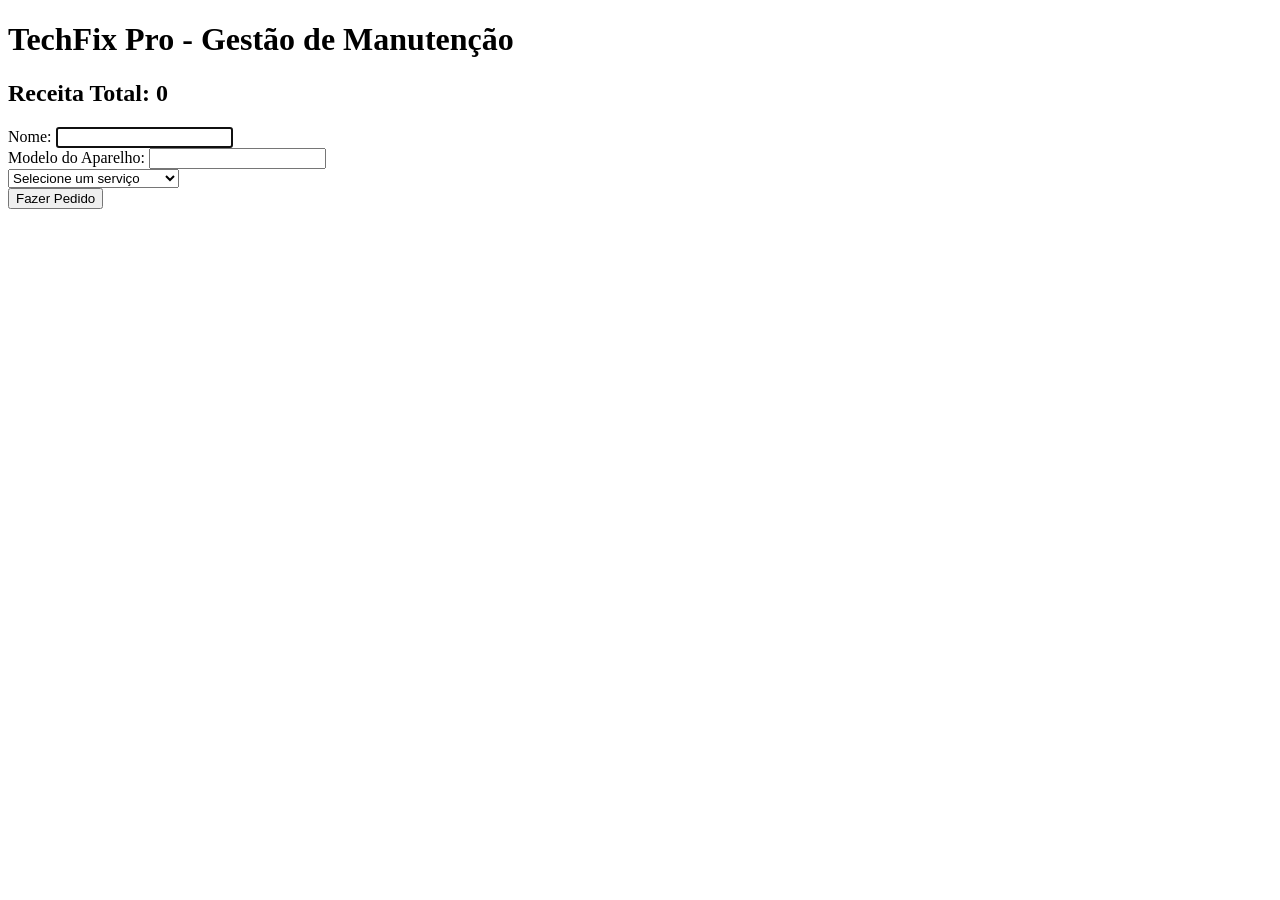
==== exercise/index.html @ 15730454 "techFix: criando os estilos base para o seguimento do exercício;" ====
<!DOCTYPE html>
<html lang="pt-BR">
<head>
    <meta charset="UTF-8">
    <meta name="viewport" content="width=device-width, initial-scale=1.0">
    <title>TechFix Pro</title>
    <link rel="stylesheet" href="styles/index.css">
</head>
<body>
    <header>
        <h1>TechFix Pro - Gestão de Manutenção</h1>
        <div class="total-income">
            <h2>Receita Total:
                <span class="total-income-value">0</span>
            </h2>
        </div>
    </header>

    <main>
        <section class="data-wrapper">
            <form action="">
                <div class="user-box">
                    <label for="inCliente">Nome:</label>
                    <input type="text" name="cliente" id="inCliente" required autofocus>
                </div>
                <div class="aparelho-box">
                    <label for="inAparelho">Modelo do Aparelho:</label>
                    <input type="text" name="aparelho" id="inAparelho" required>
                </div>
                <div class="menu">
                    <select name="menu" id="inMenu">
                        <option value="0">Selecione um serviço</option>
                        <option value="1">Limpeza Básica</option>
                        <option value="2">Limpeza Profunda</option>
                        <option value="3">Troca de Analógico</option>
                        <option value="4">Reparo de Placa</option>
                        <option value="5">Calibragem de Sensor</option>
                        <option value="6">Manutenção de Televisor</option>
                    </select>
                </div>
                <input type="button" value="Fazer Pedido" class="send-btn">
            </form>

        </section>
        <section class="view-data">
            <div class="pending-orders">

            </div>

            <div class="orders-finished">

            </div>
        </section>
    </main>
    
</body>
</html>
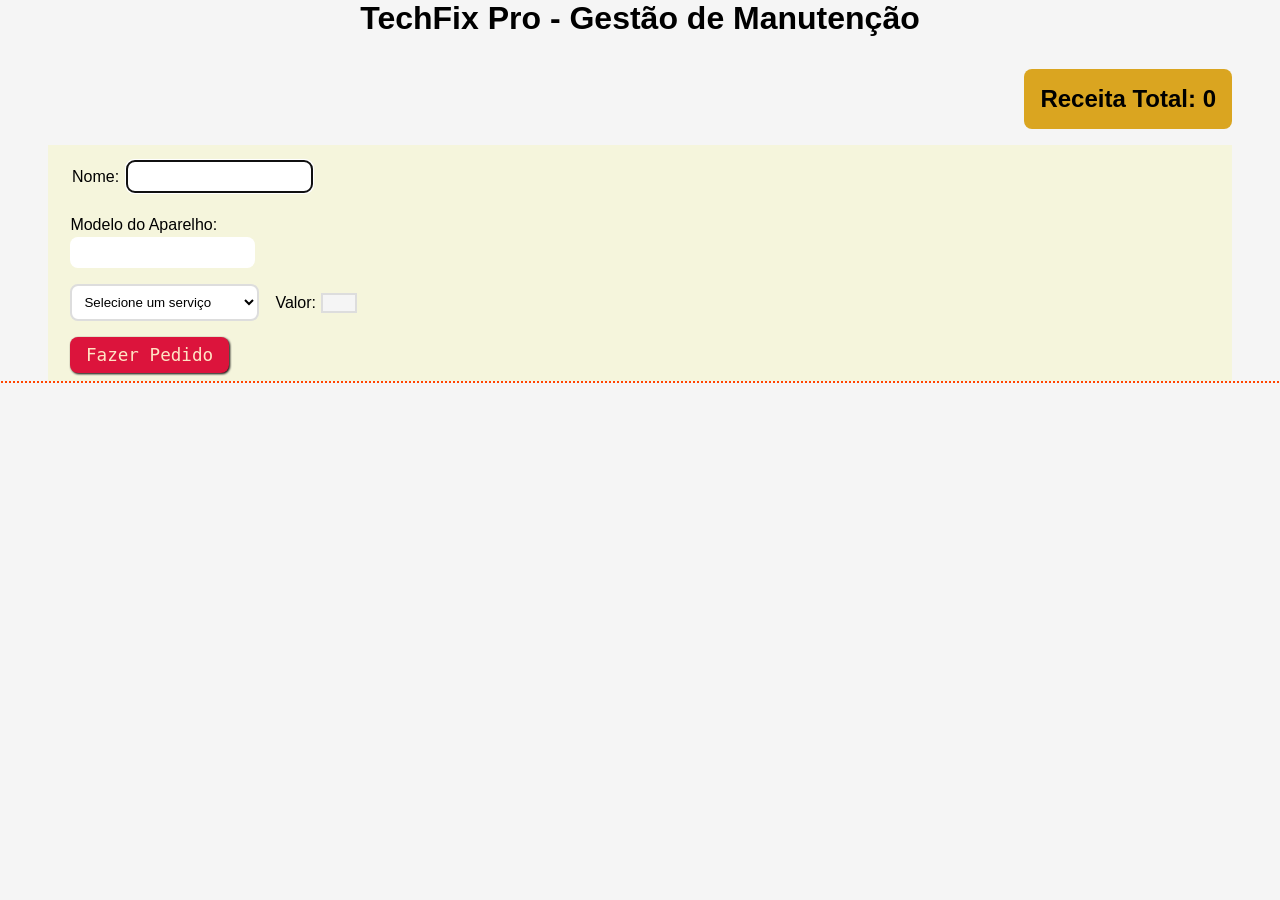
==== commit eb79a0bb: "techFix: avançando na lógica de negócio da aplicação" ====
--- a/exercise/index.html
+++ b/exercise/index.html
@@ -37,6 +37,14 @@
                         <option value="5">Calibragem de Sensor</option>
                         <option value="6">Manutenção de Televisor</option>
                     </select>
+                    <div class="box-order">
+                        <label for="order-checkbox">Valor:</label>
+                        <div id="order-checkbox">
+                            <span class="order-value"></span>
+                            
+    
+                        </div>
+                    </div>
                 </div>
                 <input type="button" value="Fazer Pedido" class="send-btn">
             </form>
@@ -53,5 +61,7 @@
         </section>
     </main>
     
+
+    <script src="techfix-app.js"></script>
 </body>
 </html>
--- a/exercise/styles/index.css
+++ b/exercise/styles/index.css
@@ -0,0 +1,223 @@
+* {
+    box-sizing: border-box;
+    margin: 0;
+    padding: 0;
+}
+
+body {
+    display: flex;
+    flex-direction: column;
+    gap: 1rem;
+
+    outline: 2px dotted orangered;
+    margin-inline: auto;
+    background-color: bisque;
+    max-width: 90rem;
+    padding-inline: 3rem;
+    
+    background-color: #f5f5f5;
+    font-family: 'Segoe UI', Tahoma, Geneva, Verdana, sans-serif;
+
+}
+
+header {
+    display: flex;
+    flex-flow: column nowrap;
+    justify-content: center;
+    align-items: center;
+    gap: 2rem;
+
+
+    width: 100%;
+    margin-inline: auto;
+
+    & .total-income {
+        display: flex;
+        align-self: flex-end;
+        
+        font-family: Verdana, Geneva, Tahoma, sans-serif;
+        font-weight: 500;
+        background-color: goldenrod;
+        padding: 1rem;
+        border-radius: 8px;
+        box-shadow: inset
+        0 1px 1px 2px #0000007a
+        0 1px 2px 4px #00000046
+        0 1px 4px 5px #0000001f;
+    }
+}
+
+main {
+    background-color: beige;
+}
+
+
+
+
+form {
+    display: flex;
+    flex-flow: column wrap;
+    justify-content: center;
+    gap: .5rem;
+
+    padding: .5rem;
+
+
+    & .user-box {
+        display: flex;
+        align-items: center;
+        gap: .5rem;
+        padding-block: .5rem;
+        padding-inline: 1rem;
+    }
+
+    & .aparelho-box {
+        display: flex;
+        flex-direction: column;
+        gap: .2rem;
+        padding-block: .5rem;
+        margin-left: .9rem;
+    }
+    
+
+    & input {
+        max-width: fit-content;
+        flex-grow: 0;
+        flex-shrink: 1;
+        flex-basis: auto;
+        width: 100%;
+        padding: .5rem;
+        border-radius: 8px;
+        border: none;
+        box-shadow: inset
+
+    }
+
+    & label {
+        max-width: fit-content;
+        font-family: 'Lucida Sans', 'Lucida Sans Regular', 'Lucida Grande', 'Lucida Sans Unicode', Geneva, Verdana, sans-serif;
+    }
+
+    .menu {
+        display: flex;
+        align-items: center;
+        gap: 1rem;
+
+        & .box-order {
+            display: flex;
+            align-items: center;
+            gap: .3rem;
+
+            
+        }
+
+        & #order-checkbox {
+            display: flex;
+            align-self: flex-start;
+
+            max-width: 100px;
+            width: fit-content;
+            white-space: nowrap;
+            
+            padding-block: .5rem;
+            padding-inline: 1rem;
+            border: 2px solid #dddddd;
+            background-color: #f5f5f5;
+
+            transition: max-width .2s ease-in-out;
+        }
+    }
+
+    & select {
+        max-width: fit-content;
+        flex: 1;
+        width: 100%;
+        padding: .5rem;
+        border-radius: 8px;
+        border: 2px solid #dddddd;
+        background: #ffffff;
+        box-shadow: inset;
+        margin-left: .9rem;
+        appearance: base-select;
+
+
+        transition: 0.4s;
+        
+
+        &:hover, &:focus {
+            background-color: #dddddd;
+        }
+
+        &:open::picker-icon {
+            transform: rotate(180deg);
+        }
+
+        &::picker-icon {
+            color: #999999;
+            transition: 0.4s rotate;
+        }
+
+        &::picker(select) {
+            appearance: base-select;
+            border: none;
+
+        }
+
+        & > option {
+            display: flex;
+            justify-content: flex-start;
+            gap: 1rem;
+
+            border: 2px solid #dddddd;
+            background: #eeeeee;
+            padding: .6rem;
+
+            transition: 0.4s;
+
+            &:first-of-type {
+                border-radius: .5rem .5rem 0 0;
+            }
+            &:last-of-type {
+                border-radius: 0 0 .5rem .5rem;
+            }
+
+            &:checked {
+                font-weight: 700;
+            }
+
+            &::checkmark {
+                order: 1;
+                margin-left: auto;
+                content: '☑️';
+            }
+        }
+    }
+
+
+
+    & .send-btn {
+        display: flex;
+        justify-content: center;
+        align-items: center;
+
+        width: fit-content;
+        padding-block: .5rem;
+        padding-inline: 1rem;
+        margin-left: .9rem;
+        margin-top: .5rem;
+
+        font-family: monospace;
+        font-size: 1.1rem;
+        background-color: crimson;
+        color: bisque;
+        filter: drop-shadow(1px 1px 1px black);
+        cursor: pointer;
+        will-change: transform;
+        
+        transition: transform .2s ease;
+        &:hover, &:focus, &:active {
+            transform: scale(1.08);
+        }
+
+    }
+}
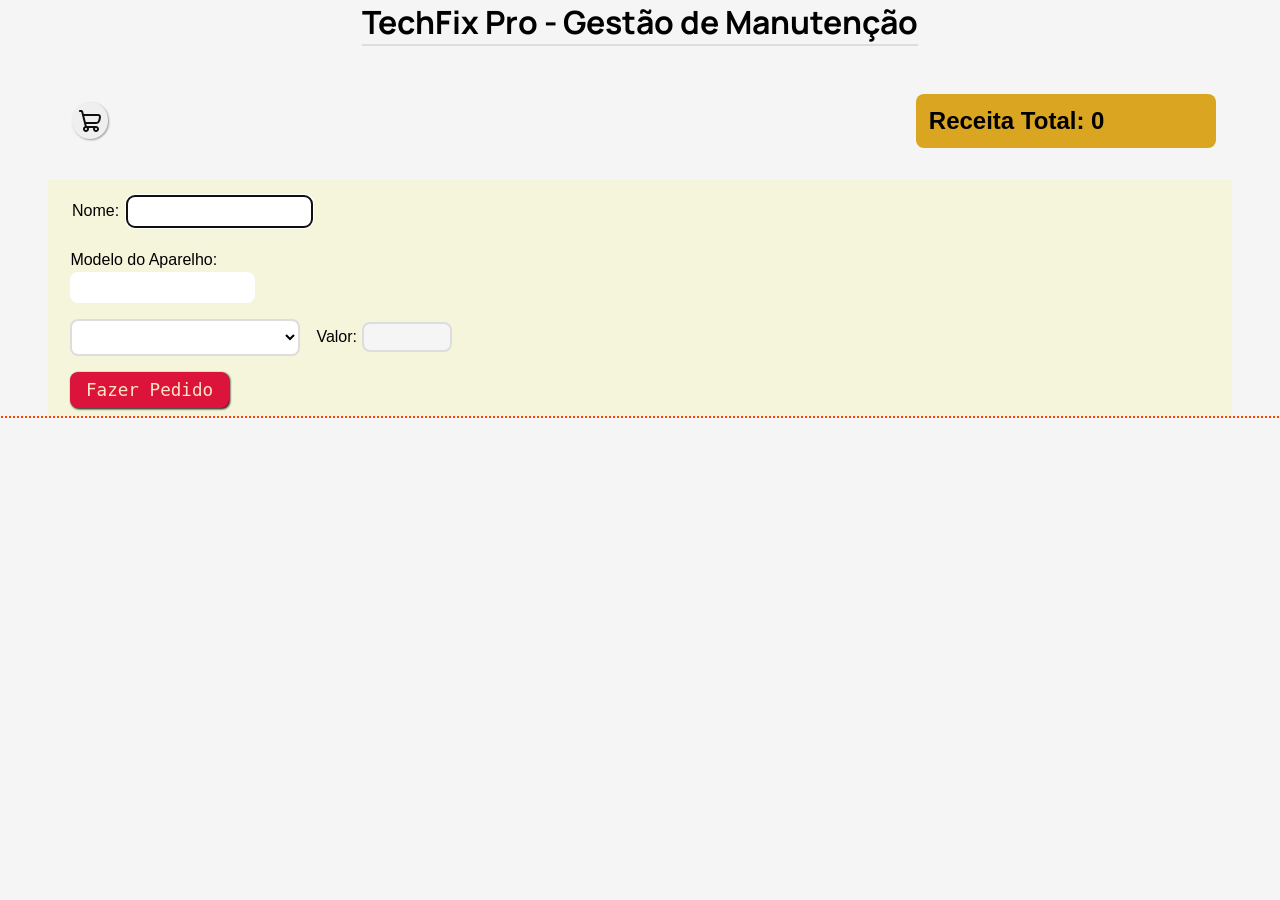
==== commit d01ee09a: "techFix: rafatorando a lógica para mais dinamismo" ====
--- a/exercise/index.html
+++ b/exercise/index.html
@@ -3,13 +3,23 @@
 <head>
     <meta charset="UTF-8">
     <meta name="viewport" content="width=device-width, initial-scale=1.0">
+
+    <link rel="preconnect" href="https://fonts.googleapis.com">
+    <link rel="preconnect" href="https://fonts.gstatic.com" crossorigin>
+
     <title>TechFix Pro</title>
     <link rel="stylesheet" href="styles/index.css">
+
+    <link href="https://fonts.googleapis.com/css2?family=Manrope:wght@200..800&family=Poppins:ital,wght@0,100;0,200;0,300;0,400;0,500;0,600;0,700;0,800;0,900;1,100;1,200;1,300;1,400;1,500;1,600;1,700;1,800;1,900&display=swap" rel="stylesheet">
 </head>
 <body>
     <header>
         <h1>TechFix Pro - Gestão de Manutenção</h1>
         <div class="total-income">
+            
+            <button id="cart-btn">
+                <svg width="24px" height="24px" viewBox="0 0 24 24" fill="none" xmlns="http://www.w3.org/2000/svg"><g id="SVGRepo_bgCarrier" stroke-width="0"></g><g id="SVGRepo_tracerCarrier" stroke-linecap="round" stroke-linejoin="round"></g><g id="SVGRepo_iconCarrier"> <path fill-rule="evenodd" clip-rule="evenodd" d="M2 1C1.44772 1 1 1.44772 1 2C1 2.55228 1.44772 3 2 3H3.21922L6.78345 17.2569C5.73276 17.7236 5 18.7762 5 20C5 21.6569 6.34315 23 8 23C9.65685 23 11 21.6569 11 20C11 19.6494 10.9398 19.3128 10.8293 19H15.1707C15.0602 19.3128 15 19.6494 15 20C15 21.6569 16.3431 23 18 23C19.6569 23 21 21.6569 21 20C21 18.3431 19.6569 17 18 17H8.78078L8.28078 15H18C20.0642 15 21.3019 13.6959 21.9887 12.2559C22.6599 10.8487 22.8935 9.16692 22.975 7.94368C23.0884 6.24014 21.6803 5 20.1211 5H5.78078L5.15951 2.51493C4.93692 1.62459 4.13696 1 3.21922 1H2ZM18 13H7.78078L6.28078 7H20.1211C20.6742 7 21.0063 7.40675 20.9794 7.81078C20.9034 8.9522 20.6906 10.3318 20.1836 11.3949C19.6922 12.4251 19.0201 13 18 13ZM18 20.9938C17.4511 20.9938 17.0062 20.5489 17.0062 20C17.0062 19.4511 17.4511 19.0062 18 19.0062C18.5489 19.0062 18.9938 19.4511 18.9938 20C18.9938 20.5489 18.5489 20.9938 18 20.9938ZM7.00617 20C7.00617 20.5489 7.45112 20.9938 8 20.9938C8.54888 20.9938 8.99383 20.5489 8.99383 20C8.99383 19.4511 8.54888 19.0062 8 19.0062C7.45112 19.0062 7.00617 19.4511 7.00617 20Z" fill="#0F0F0F"></path> </g></svg>
+            </button>
             <h2>Receita Total:
                 <span class="total-income-value">0</span>
             </h2>
@@ -21,21 +31,21 @@
             <form action="">
                 <div class="user-box">
                     <label for="inCliente">Nome:</label>
-                    <input type="text" name="cliente" id="inCliente" required autofocus>
+                    <input type="text" name="cliente" id="inCliente" required autofocus autocomplete="off">
                 </div>
                 <div class="aparelho-box">
                     <label for="inAparelho">Modelo do Aparelho:</label>
-                    <input type="text" name="aparelho" id="inAparelho" required>
+                    <input type="text" name="aparelho" id="inAparelho" required autocomplete="off">
                 </div>
                 <div class="menu">
                     <select name="menu" id="inMenu">
-                        <option value="0">Selecione um serviço</option>
-                        <option value="1">Limpeza Básica</option>
-                        <option value="2">Limpeza Profunda</option>
-                        <option value="3">Troca de Analógico</option>
-                        <option value="4">Reparo de Placa</option>
-                        <option value="5">Calibragem de Sensor</option>
-                        <option value="6">Manutenção de Televisor</option>
+                        <option value="0"></option>
+                        <option value="1"></option>
+                        <option value="2"></option>
+                        <option value="3"></option>
+                        <option value="4"></option>
+                        <option value="5"></option>
+                        <option value="6"></option>
                     </select>
                     <div class="box-order">
                         <label for="order-checkbox">Valor:</label>
--- a/exercise/styles/index.css
+++ b/exercise/styles/index.css
@@ -11,12 +11,12 @@
 
     outline: 2px dotted orangered;
     margin-inline: auto;
-    background-color: bisque;
+    /* background-color: bisque; */
     max-width: 90rem;
     padding-inline: 3rem;
     
     background-color: #f5f5f5;
-    font-family: 'Segoe UI', Tahoma, Geneva, Verdana, sans-serif;
+    font-family: 'Manrope', sans-serif;
 
 }
 
@@ -31,20 +31,58 @@
     width: 100%;
     margin-inline: auto;
 
+    & > h1 {
+        border-bottom: 2px solid #dddddd;
+    }
+
     & .total-income {
-        display: flex;
-        align-self: flex-end;
+        position: relative;
+        display: flex;
+        justify-content: flex-end;
+        align-items: center;
+
+        width: 100%;
         
         font-family: Verdana, Geneva, Tahoma, sans-serif;
         font-weight: 500;
-        background-color: goldenrod;
+        
         padding: 1rem;
         border-radius: 8px;
         box-shadow: inset
         0 1px 1px 2px #0000007a
         0 1px 2px 4px #00000046
         0 1px 4px 5px #0000001f;
-    }
+
+        & > h2 {
+            max-width: 300px;
+            width: 100%;
+            background-color: goldenrod;
+            padding: .8rem;
+            border-radius: 8px;
+        }
+    }
+
+    & #cart-btn {
+        display: flex;
+        border: none;
+        border-radius: 50%;
+        padding: .4rem;
+        box-shadow: 1px 1px 2px #0000005d;
+
+        position: absolute;
+        left: 2%;
+
+
+        
+
+        &:hover {
+            background-color: #dddddd;
+
+            transition: 0.4s;
+        }
+    }
+
+    
 }
 
 main {
@@ -113,25 +151,29 @@
 
         & #order-checkbox {
             display: flex;
-            align-self: flex-start;
-
+            justify-content: center;
+            align-items: center;
+
+            width: 90px;
             max-width: 100px;
-            width: fit-content;
+            height: 30px;
+            
             white-space: nowrap;
             
-            padding-block: .5rem;
-            padding-inline: 1rem;
+            padding: .3rem;
             border: 2px solid #dddddd;
+            border-radius: .5rem;
             background-color: #f5f5f5;
+            font-weight: 600;
 
             transition: max-width .2s ease-in-out;
         }
     }
 
     & select {
-        max-width: fit-content;
+        max-width: 230px;
         flex: 1;
-        width: 100%;
+        width: 300px;
         padding: .5rem;
         border-radius: 8px;
         border: 2px solid #dddddd;
@@ -172,7 +214,7 @@
             background: #eeeeee;
             padding: .6rem;
 
-            transition: 0.4s;
+            cursor: pointer;
 
             &:first-of-type {
                 border-radius: .5rem .5rem 0 0;
@@ -189,6 +231,12 @@
                 order: 1;
                 margin-left: auto;
                 content: '☑️';
+            }
+
+            &:hover {
+                background-color: plum;
+
+                transition: 0.4s;
             }
         }
     }
